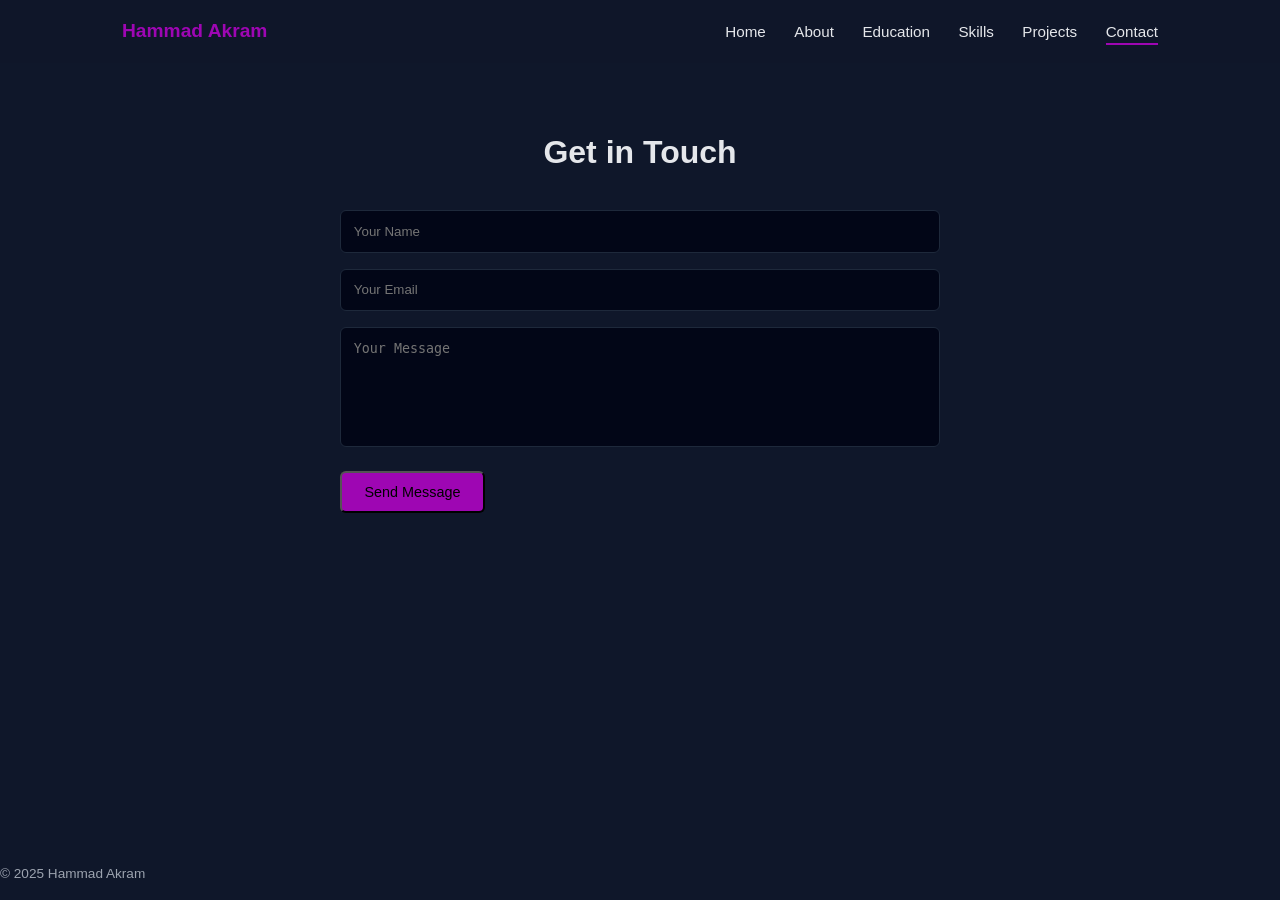
==== contact.html @ 242ce47b "upload" ====
<!DOCTYPE html>
<html lang="en">
<head>
  <meta charset="UTF-8">
  <title>Contact</title>
  <link rel="stylesheet" href="style.css">
  <link rel="stylesheet" href="https://cdnjs.cloudflare.com/ajax/libs/font-awesome/6.5.0/css/all.min.css">
</head>
<body>

<header>
  <nav class="navbar">
    <div class="logo">Hammad Akram</div>
    <div class="nav-links">
      <a href="index.html">Home</a>
      <a href="about.html">About</a>
      <a href="education.html">Education</a>
      <a href="skills.html">Skills</a>
      <a href="projects.html">Projects</a>
      <a href="contact.html" class="active">Contact</a>
    </div>
  </nav>
</header>

<section>
  <h2 class="section-title">Get in Touch</h2>

  <form>
    <input type="text" placeholder="Your Name">
    <input type="email" placeholder="Your Email">
    <textarea placeholder="Your Message"></textarea>
    <button class="btn">Send Message</button>
  </form>
</section>

<footer>© 2025 Hammad Akram</footer>
</body>
</html>
---- style.css ----
:root {
  --bg: #0f172a;
  --card: #111827;
  --text: #e5e7eb;
  --muted: #9ca3af;
  --accent: #9e06b3;
}

* {
  margin: 0;
  padding: 0;
  box-sizing: border-box;
}

body {
  font-family: 'Poppins', sans-serif;
  background: var(--bg);
  color: var(--text);
  line-height: 1.6;
}

a {
  text-decoration: none;
  color: inherit;
}
.logo img{
    max-height: 5vw;
    width: auto;
}

.pfp {
  width: 25%;
  height:auto;
  position: absolute;
      right: 100px;
      top: 12vw;
      
      
 
}

.pfp {
 
  object-fit: cover;
  animation: neonDisco 3s infinite linear, pulseGlow 1.5s infinite alternate;
  filter: brightness(1.2) contrast(1.15);
}





header {
  position: sticky;
  top: 0;
  background: rgba(15, 23, 42, 0.95);
  z-index: 1000;
}

.navbar {
  max-width: 1100px;
  margin: auto;
  padding: 1rem 2rem;
  display: flex;
  justify-content: space-between;
  align-items: center;
}

.logo {
  font-weight: 600;
  font-size: 1.2rem;
  color: var(--accent);
}

.nav-links a {
  margin-left: 1.5rem;
  position: relative;
  font-size: 0.95rem;
}

.nav-links a::after {
  content: '';
  position: absolute;
  width: 0;
  height: 2px;
  background: var(--accent);
  left: 0;
  bottom: -5px;
  transition: 0.3s;
}

.nav-links a:hover::after,
.nav-links a.active::after {
  width: 100%;
}


section {
  max-width: 1100px;
  margin: auto;
  padding: 4rem 2rem;
  animation: fadeUp 0.8s ease;
}

.section-title {
  font-size: 2rem;
  margin-bottom: 2rem;
  text-align: center;
}


.heroflex {
  display: flex;
  justify-content: center;
}
.hero{
      width: 50%;
      position: absolute;
      left: 100px;
      top: 15vw;

}

.hero h1 {
  font-size: 2.5rem;
}

.hero span {
  color: var(--accent);
}

.hero p {
  margin: 1rem 0;
  color: var(--muted);
}

.btn-group {
  margin-top: 1.5rem;
}

.btn {
  display: inline-block;
  padding: 0.7rem 1.4rem;
  margin-right: 1rem;
  border-radius: 6px;
  background: var(--accent);
  color: #000;
  font-size: 0.9rem;
  transition: 0.3s;
}

.btn.secondary {
  background: transparent;
  color: var(--accent);
  border: 1px solid var(--accent);
}

.btn:hover {
  transform: translateY(-3px);
  opacity: 0.9;
}


.cards {
  display: grid;
  grid-template-columns: repeat(auto-fit, minmax(250px, 1fr));
  gap: 1.5rem;
}

.card {
  background: var(--card);
  padding: 1.5rem;
  border-radius: 12px;
  transition: 0.3s;
}

.card:hover {
  transform: translateY(-6px);
  box-shadow: 0 10px 30px rgba(0,0,0,0.3);
}

.card i {
  font-size: 1.5rem;
  color: var(--accent);
  margin-bottom: 0.8rem;
}

.skill {
  margin-bottom: 1rem;
}

.skill span {
  font-size: 0.85rem;
}

.progress {
  background: #1f2933;
  border-radius: 20px;
  overflow: hidden;
  margin-top: 0.4rem;
}

.progress div {
  height: 8px;
  background: var(--accent);
}


form {
  max-width: 600px;
  margin: auto;
}

input, textarea {
  width: 100%;
  margin-bottom: 1rem;
  padding: 0.8rem;
  background: #020617;
  border: 1px solid #1e293b;
  color: var(--text);
  border-radius: 6px;
}

textarea {
  resize: none;
  height: 120px;
}


 footer {
  text-align: center;
  color: var(--muted);
  font-size: 0.85rem;
  position: absolute;
  bottom: 15px;
 text-shadow:
    10px 10px 20px rgba(254, 254, 254, 0.8),
}
.footer{
    display: flex;
    justify-content: center;
}


@keyframes fadeUp {
  from {
    opacity: 0;
    transform: translateY(20px);
  }
  to {
    opacity: 1;
    transform: translateY(0);
  }
}


@media (max-width: 768px) {
  .hero {
    grid-template-columns: 1fr;
    text-align: center;
  }
}
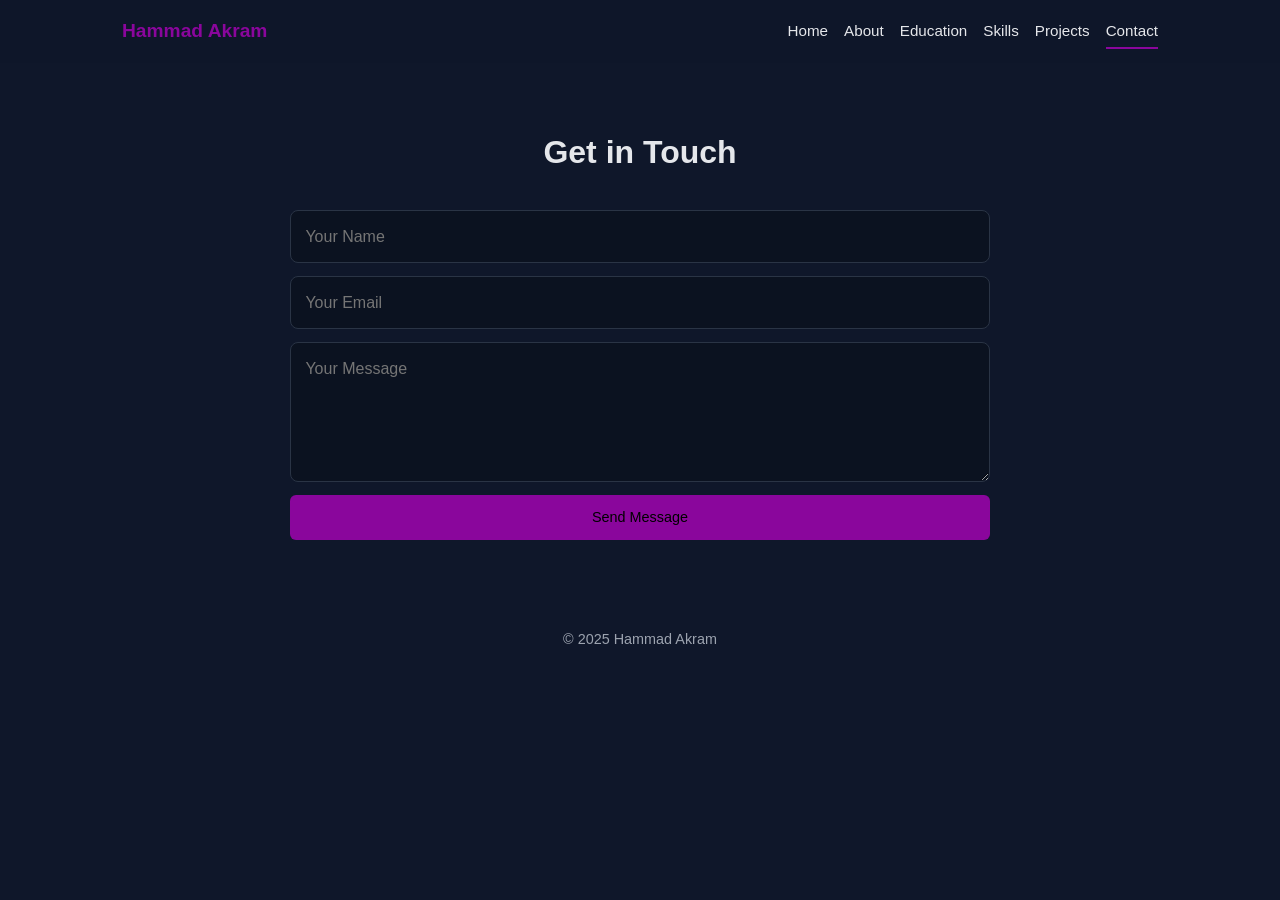
==== commit 9a5c3943: "Fix HTML syntax for meta and link tags" ====
--- a/contact.html
+++ b/contact.html
@@ -1,10 +1,9 @@
-<!DOCTYPE html>
-<html lang="en">
 <head>
-  <meta charset="UTF-8">
+  <meta charset="UTF-8" />
+  <meta name="viewport" content="width=device-width, initial-scale=1.0" />
   <title>Contact</title>
-  <link rel="stylesheet" href="style.css">
-  <link rel="stylesheet" href="https://cdnjs.cloudflare.com/ajax/libs/font-awesome/6.5.0/css/all.min.css">
+  <link rel="stylesheet" href="style.css" />
+  <link rel="stylesheet" href="https://cdnjs.cloudflare.com/ajax/libs/font-awesome/6.5.0/css/all.min.css" />
 </head>
 <body>
 
--- a/style.css
+++ b/style.css
@@ -1,12 +1,9 @@
-
-
-
 :root {
   --bg: #0f172a;
   --card: #111827;
   --text: #e5e7eb;
   --muted: #9ca3af;
-  --accent: #9e06b3;
+  --accent: #8a069c;
 }
 
 * {
@@ -15,8 +12,13 @@
   box-sizing: border-box;
 }
 
+html,
 body {
-  font-family: 'Poppins', sans-serif;
+  overflow-x: hidden;
+}
+
+body {
+  font-family: "Poppins", sans-serif;
   background: var(--bg);
   color: var(--text);
   line-height: 1.6;
@@ -26,38 +28,24 @@
   text-decoration: none;
   color: inherit;
 }
-.logo img{
-    max-height: 5vw;
-    width: auto;
-}
-
-.pfp {
-  width: 25%;
-  height:auto;
-  position: absolute;
-      right: 100px;
-      top: 12vw;
-      
-      
- 
-}
-
-.pfp {
- 
-  object-fit: cover;
-  animation: neonDisco 3s infinite linear, pulseGlow 1.5s infinite alternate;
-  filter: brightness(1.2) contrast(1.15);
-}
-
-
-
-
-
+
+/* Media safety */
+img,
+video,
+canvas,
+svg {
+  max-width: 100%;
+  height: auto;
+  display: block;
+}
+
+/* Header / Nav */
 header {
   position: sticky;
   top: 0;
   background: rgba(15, 23, 42, 0.95);
   z-index: 1000;
+  backdrop-filter: blur(6px);
 }
 
 .navbar {
@@ -75,14 +63,26 @@
   color: var(--accent);
 }
 
+.logo img {
+  max-height: 56px;
+  width: auto;
+}
+
+.nav-links {
+  display: flex;
+  flex-wrap: wrap;
+  justify-content: flex-end;
+  gap: 0.75rem 1rem;
+}
+
 .nav-links a {
-  margin-left: 1.5rem;
+  margin-left: 0;
   position: relative;
   font-size: 0.95rem;
 }
 
 .nav-links a::after {
-  content: '';
+  content: "";
   position: absolute;
   width: 0;
   height: 2px;
@@ -97,7 +97,7 @@
   width: 100%;
 }
 
-
+/* Shared section */
 section {
   max-width: 1100px;
   margin: auto;
@@ -111,17 +111,21 @@
   text-align: center;
 }
 
-
+/* Hero */
 .heroflex {
+  max-width: 1100px;
+  margin: auto;
+  padding: 2rem;
   display: flex;
-  justify-content: center;
-}
-.hero{
-      width: 50%;
-      position: absolute;
-      left: 100px;
-      top: 15vw;
-
+  justify-content: space-between;
+  align-items: center;
+  gap: 2rem;
+  flex-wrap: wrap;
+}
+
+.hero {
+  width: min(600px, 100%);
+  position: static;
 }
 
 .hero h1 {
@@ -137,19 +141,33 @@
   color: var(--muted);
 }
 
+.pfp {
+  width: min(320px, 70vw);
+  position: static;
+  margin: 0 auto;
+  object-fit: cover;
+  animation: neonDisco 3s infinite linear, pulseGlow 1.5s infinite alternate;
+  filter: brightness(1.2) contrast(1.15);
+}
+
+/* Buttons */
 .btn-group {
   margin-top: 1.5rem;
+  display: flex;
+  flex-wrap: wrap;
+  gap: 0.6rem;
 }
 
 .btn {
   display: inline-block;
   padding: 0.7rem 1.4rem;
-  margin-right: 1rem;
   border-radius: 6px;
   background: var(--accent);
   color: #000;
   font-size: 0.9rem;
   transition: 0.3s;
+  border: none;
+  cursor: pointer;
 }
 
 .btn.secondary {
@@ -160,95 +178,99 @@
 
 .btn:hover {
   transform: translateY(-3px);
-  opacity: 0.9;
-}
-
-
+}
+
+/* Cards */
 .cards {
   display: grid;
-  grid-template-columns: repeat(auto-fit, minmax(250px, 1fr));
-  gap: 1.5rem;
+  grid-template-columns: repeat(2, minmax(0, 1fr));
+  gap: 1rem;
+  margin-top: 1rem;
 }
 
 .card {
   background: var(--card);
-  padding: 1.5rem;
+  border: 1px solid rgba(255, 255, 255, 0.08);
   border-radius: 12px;
-  transition: 0.3s;
-}
-
-.card:hover {
-  transform: translateY(-6px);
-  box-shadow: 0 10px 30px rgba(0,0,0,0.3);
+  padding: 1.2rem;
 }
 
 .card i {
-  font-size: 1.5rem;
+  font-size: 1.3rem;
   color: var(--accent);
-  margin-bottom: 0.8rem;
-}
-
+  margin-bottom: 0.6rem;
+}
+
+.card h4 {
+  margin-bottom: 0.45rem;
+}
+
+/* Skills */
 .skill {
   margin-bottom: 1rem;
 }
 
 .skill span {
-  font-size: 0.85rem;
+  display: block;
+  margin-bottom: 0.35rem;
 }
 
 .progress {
-  background: #1f2933;
-  border-radius: 20px;
+  width: 100%;
+  background: #1f2937;
+  border-radius: 999px;
   overflow: hidden;
-  margin-top: 0.4rem;
-}
-
-.progress div {
-  height: 8px;
+  height: 10px;
+}
+
+.progress > div {
+  height: 100%;
   background: var(--accent);
 }
 
-
+/* Form */
 form {
-  max-width: 600px;
+  max-width: 700px;
   margin: auto;
-}
-
-input, textarea {
+  display: grid;
+  gap: 0.8rem;
+}
+
+form input,
+form textarea,
+form button {
   width: 100%;
-  margin-bottom: 1rem;
-  padding: 0.8rem;
-  background: #020617;
-  border: 1px solid #1e293b;
+  max-width: 100%;
+  font: inherit;
+}
+
+form input,
+form textarea {
+  background: #0b1220;
   color: var(--text);
-  border-radius: 6px;
-}
-
-textarea {
-  resize: none;
-  height: 120px;
-}
-
-
- footer {
+  border: 1px solid #2a3445;
+  border-radius: 8px;
+  padding: 0.8rem 0.9rem;
+}
+
+form textarea {
+  min-height: 140px;
+  resize: vertical;
+}
+
+/* Footer */
+footer {
   text-align: center;
   color: var(--muted);
-  font-size: 0.85rem;
-  position: absolute;
-  bottom: 15px;
- text-shadow:
-    10px 10px 20px rgba(254, 254, 254, 0.8),
-}
-.footer{
-    display: flex;
-    justify-content: center;
-}
-
-
+  padding: 1.5rem 1rem 2rem;
+  font-size: 0.9rem;
+}
+
+/* Animations */
 @keyframes fadeUp {
   from {
     opacity: 0;
-    transform: translateY(20px);
+    transform: translateY(14px);
   }
   to {
     opacity: 1;
@@ -256,10 +278,83 @@
   }
 }
 
-
-@media (max-width: 768px) {
-  .hero {
+@keyframes pulseGlow {
+  from {
+    filter: brightness(1.1) contrast(1.05);
+  }
+  to {
+    filter: brightness(1.25) contrast(1.2);
+  }
+}
+
+@keyframes neonDisco {
+  0% {
+    filter: hue-rotate(0deg) brightness(1.15);
+  }
+  100% {
+    filter: hue-rotate(360deg) brightness(1.15);
+  }
+}
+
+/* Tablet and down */
+@media (max-width: 900px) {
+  .navbar {
+    padding: 0.9rem 1rem;
+    flex-direction: column;
+    align-items: flex-start;
+    gap: 0.75rem;
+  }
+
+  .nav-links {
+    width: 100%;
+    justify-content: flex-start;
+  }
+
+  section {
+    padding: 2.5rem 1rem;
+  }
+
+  .section-title {
+    font-size: 1.6rem;
+  }
+
+  .hero h1 {
+    font-size: 2rem;
+  }
+
+  .hero p {
+    font-size: 0.95rem;
+  }
+
+  .cards {
     grid-template-columns: 1fr;
-    text-align: center;
-  }
-}
+  }
+}
+
+/* Phone */
+@media (max-width: 600px) {
+  .logo img {
+    max-height: 44px;
+  }
+
+  .heroflex {
+    padding: 1.25rem 1rem;
+  }
+
+  .hero h1 {
+    font-size: 1.7rem;
+    line-height: 1.25;
+  }
+
+  .pfp {
+    width: min(280px, 85vw);
+  }
+
+  .section-title {
+    font-size: 1.4rem;
+  }
+
+  .nav-links a {
+    font-size: 0.9rem;
+  }
+}
